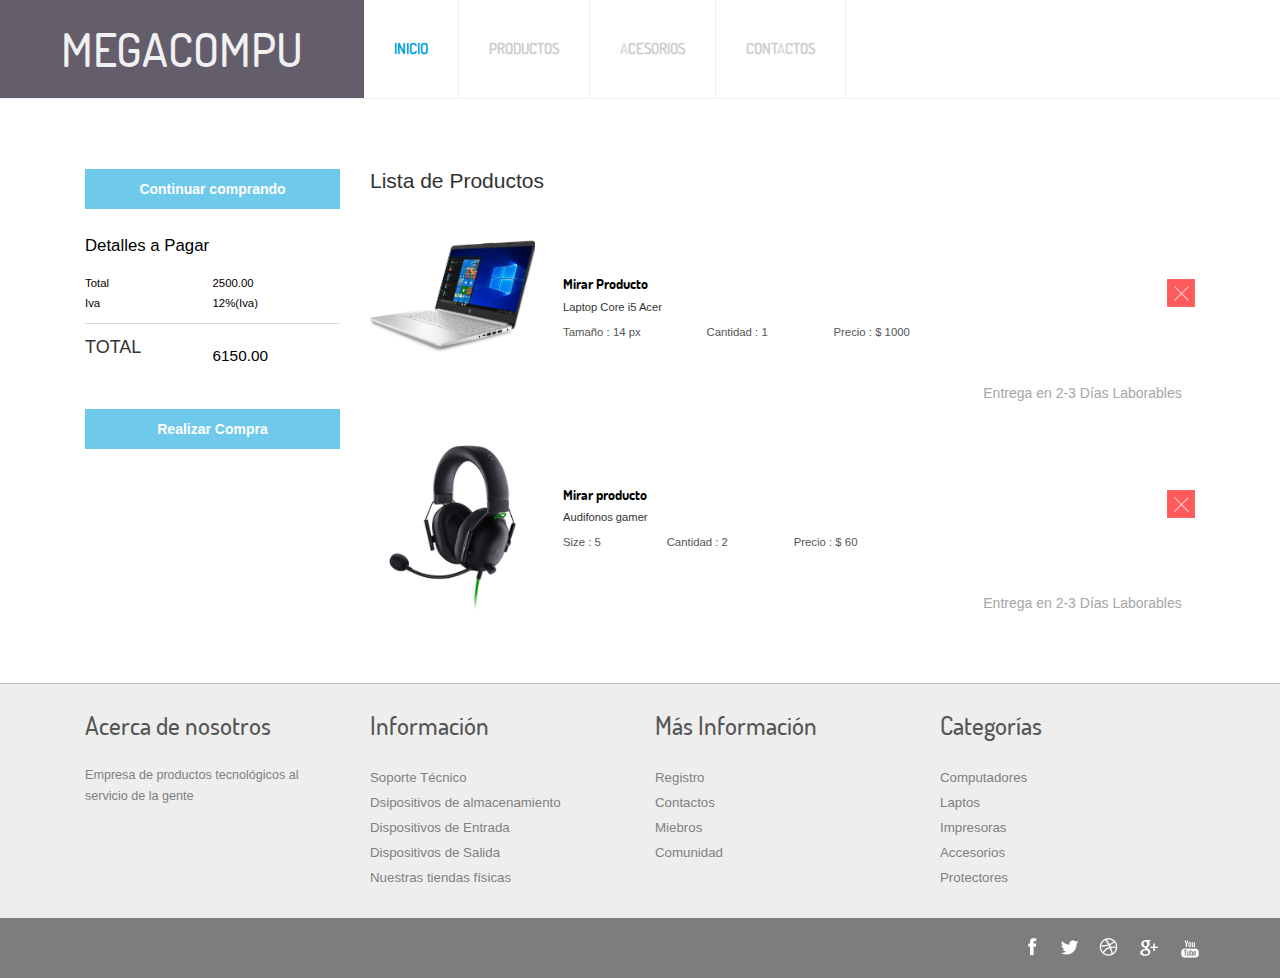
==== compras.html @ 59364713 "Trabajo semana 10 Proyecto" ====
<!DOCTYPE html>
<html>

<head>
    <title>Trabajo Final</title>
    <link href="css/bootstrap.css" rel="stylesheet" type="text/css" media="all" />

    <link href="css/style.css" rel="stylesheet" type="text/css" media="all" />
    <script src="js/jquery.min.js"></script>


    <!--//theme-style-->
    <meta name="viewport" content="width=device-width, initial-scale=1">
    <meta http-equiv="Content-Type" content="text/html; charset=utf-8" />
    <script type="application/x-javascript">
        addEventListener("load", function() {
            setTimeout(hideURLbar, 0);
        }, false);

        function hideURLbar() {
            window.scrollTo(0, 1);
        }
    </script>
    <!-- start menu -->
    <script src="js/simpleCart.min.js">
    </script>
    <!-- start menu -->
    <link href="css/memenu.css" rel="stylesheet" type="text/css" media="all" />
    <script type="text/javascript" src="js/memenu.js"></script>
    <script>
        $(document).ready(function() {
            $(".memenu").memenu();
        });
    </script>
    <!-- /start menu -->
</head>

<body>
    <!-- header -->
    <div class="header-top">
        <div class="header-bottom">
            <div class="logo">
                <h1><a href="index.html">MEGACOMPU</a></h1>
            </div>
            <!---->
            <div class="top-nav">
                <ul class="memenu skyblue">
                    <li class="active"><a href="index.html">Inicio</a></li>
                    <li class="grid"><a href="#">Productos</a>
                        <div class="mepanel">

                            <div class="col1 me-one">
                                <h4>Tienda</h4>
                                <ul>
                                    <li><a href="productos.html">Computadores</a></li>
                                    <li><a href="productos.html">Laptos</a></li>
                                    <li><a href="productos.html">Acessorios</a></li>
                                    <li><a href="productos.html">Impresoras</a></li>
                                    <li><a href="productos.html">Protectores</a></li>

                                </ul>



                            </div>
                        </div>
                    </li>
                    <li class="grid"><a href="#">Acesorios</a>
                        <div class="mepanel">

                            <div class="col1 me-one">
                                <h4>Tienda</h4>
                                <ul>
                                    <li><a href="productos.html">Dispositivos de Almacenamiento</a></li>
                                    <li><a href="productos.html">Audifonos</a></li>
                                    <li><a href="productos.html">Teclados</a></li>
                                    <li><a href="productos.html">Mouse</a></li>
                                </ul>
                            </div>

                        </div>
                    </li>

                    <li class="grid"><a href="contacto.html">Contactos</a></li>
                </ul>
            </div>
            <!---->

            <div class="clearfix"> </div>
            <!---->
        </div>
        <div class="clearfix"> </div>
    </div>
    <!-- check out -->
    <div class="container">
        <div class="check-sec">
            <div class="col-md-3 cart-total">
                <a class="continue" href="productos.html">Continuar comprando</a>
                <div class="price-details">
                    <h3>Detalles a Pagar</h3>
                    <span>Total</span>
                    <span class="total1">2500.00</span>
                    <span>Iva</span>
                    <span class="total1">12%(Iva)</span>

                    <div class="clearfix"></div>
                </div>
                <ul class="total_price">
                    <li class="last_price">
                        <h4>TOTAL</h4>
                    </li>
                    <li class="last_price"><span>6150.00</span></li>
                </ul>
                <div class="clearfix"></div>
                <div class="clearfix"></div>
                <a class="order" href="#">Realizar Compra</a>

            </div>
            <div class="col-md-9 cart-items">
                <h1>Lista de Productos</h1>
                <script>
                    $(document).ready(function(c) {
                        $('.close1').on('click', function(c) {
                            $('.cart-header').fadeOut('slow', function(c) {
                                $('.cart-header').remove();
                            });
                        });
                    });
                </script>
                <div class="cart-header">
                    <div class="close1"> </div>
                    <div class="cart-sec simpleCart_shelfItem">
                        <div class="cart-item cyc">
                            <img src="images/laptop1.png" class="img-responsive" alt="" />
                        </div>
                        <div class="cart-item-info">
                            <h3><a href="#">Mirar Producto</a><span>Laptop Core i5 Acer</span>
                            </h3>
                            <ul class="qty">
                                <li>
                                    <p>Tamaño : 14 px</p>
                                </li>
                                <li>
                                    <p>Cantidad : 1</p>
                                </li>
                                <li>
                                    <p>Precio : $ 1000</p>
                                </li>
                            </ul>
                            <div class="delivery">
                                <span>Entrega en  2-3 Días Laborables<span>
                                <div class="clearfix"></div>
                            </div>
                        </div>
                        <div class="clearfix"></div>

                    </div>
                </div>
                <script>
                    $(document).ready(function(c) {
                        $('.close2').on('click', function(c) {
                            $('.cart-header2').fadeOut('slow', function(c) {
                                $('.cart-header2').remove();
                            });
                        });
                    });
                </script>
                <div class="cart-header2">
                    <div class="close2"> </div>
                    <div class="cart-sec simpleCart_shelfItem">
                        <div class="cart-item cyc">
                            <img src="images/audifonos.jpg" class="img-responsive" alt="" />
                        </div>
                        <div class="cart-item-info">
                            <h3><a href="#">Mirar producto</a><span>Audifonos gamer</span></h3>
                                <ul class="qty">
                                    <li>
                                        <p>Size : 5</p>
                                    </li>
                                    <li>
                                        <p>Cantidad : 2</p>
                                    </li>
                                    <li>
                                        <p>Precio : $ 60</p>
                                    </li>
                                </ul>
                                <div class="delivery">
                                    <span>Entrega en  2-3 Días Laborables<span>
									<div class="clearfix"></div>
								</div>
                            </div>
                            <div class="clearfix"></div>
                        </div>
                    </div>
                </div>
                <div class="clearfix"> </div>
            </div>
        </div>
        <!-- //check out -->
        <!---->

        <div class="footer">
            <div class="container">
                <div class="footer-grids">
                    <div class="col-md-3 about-us">
                        <h3>Acerca de nosotros</h3>
                        <p>Empresa de productos tecnológicos al servicio de la gente</p>
                    </div>
                    <div class="col-md-3 ftr-grid">
                        <h3>Información</h3>
                        <ul class="nav-bottom">
                            <li><a href="#">Soporte Técnico</a></li>
                            <li><a href="#">Dsipositivos de almacenamiento</a></li>
                            <li><a href="#">Dispositivos de Entrada </a></li>
                            <li><a href="#">Dispositivos de Salida</a></li>
                            <li><a href="#">Nuestras tiendas físicas</a></li>
                        </ul>
                    </div>
                    <div class="col-md-3 ftr-grid">
                        <h3>Más Información</h3>
                        <ul class="nav-bottom">
                            <li><a href="#">Registro</a></li>
                            <li><a href="contact.html">Contactos</a></li>
                            <li><a href="#">Miebros</a></li>
                            <li><a href="#">Comunidad</a></li>

                        </ul>
                    </div>
                    <div class="col-md-3 ftr-grid">
                        <h3>Categorías</h3>
                        <ul class="nav-bottom">
                            <li><a href="#">Computadores</a></li>
                            <li><a href="#">Laptos</a></li>
                            <li><a href="#">Impresoras</a></li>
                            <li><a href="#">Accesorios</a></li>
                            <li><a href="#">Protectores</a></li>
                        </ul>
                    </div>
                    <div class="clearfix"></div>
                </div>
            </div>
        </div>
        <div class="copywrite">
            <div class="container">

                <div class="social">
                    <a href="#"><i class="facebook"></i></a>
                    <a href="#"><i class="twitter"></i></a>
                    <a href="#"><i class="dribble"></i></a>
                    <a href="#"><i class="google"></i></a>
                    <a href="#"><i class="youtube"></i></a>
                </div>
                <div class="clearfix"></div>
            </div>
        </div>
        <!---->
</body>

</html>
---- css/style.css ----
w/*--A Design by W3layouts 
Author: W3layout
Author URL: http://w3layouts.com
License: Creative Commons Attribution 3.0 Unported
License URL: http://creativecommons.org/licenses/by/3.0/
--*/
body{
	background:#fff;
	font-family: 'Lato', sans-serif;
}
body a{
	transition: 0.5s all;
	-webkit-transition: 0.5s all;
	-o-transition: 0.5s all;
	-moz-transition: 0.5s all;
	-ms-transition: 0.5s all;
}
.table>tbody>tr>td, .table>tbody>tr>th, .table>tfoot>tr>td, .table>tfoot>tr>th, .table>thead>tr>td, .table>thead>tr>th{
border-top: none;	
}
a:hover, a:focus {
    color:#000;
    text-decoration:none;
}
@font-face {
   font-family: 'Dosis-Regular';
   src: url(../fonts/Dosis-Regular.ttf) format('truetype');
}
@font-face {
   font-family: 'Dosis-Bold';
   src: url(../fonts/Dosis-Bold.ttf) format('truetype');
}
@font-face {
   font-family: 'Dosis-Medium';
   src: url(../fonts/Dosis-Medium.ttf) format('truetype');
}
ul{
	padding: 0;
	margin: 0;
}
h1,h2,h3,h4,h5,h6,label,p{
	margin:0;	
}
h1.b1,h2.b2,h3.b3 {
  margin-bottom:25px;
  display: block;
}
.cart.box_1 a {
    color: #333;
}
/*----*/
.logo img{
	width:100%;
}
.login a{
	font-size:13px;
	font-weight:500;
	border:1px solid #E4E4E4;
	padding:10px 15px;
	text-decoration:none;
}
.login a:hover{
	color:#333;
}
.item_add:hover{
	text-decoration:none;
}
.itemContainer{
	width:100%;
	float:left;
}
.itemContainer div{
	float:left;
	margin: 5px 20px 5px 20px ;
}
.itemContainer a{
	text-decoration:none;
}
.cartHeaders{
	width:100%;
	float:left;
}
.cartHeaders div{
	float:left;
	margin: 5px 20px 5px 20px ;
}	
.grid_1 img{
	margin-bottom:1em;
}
.box_1{
  float: right;
  width: 15%;
  margin-top:2em;
}
.box_1 h3{
  color: rgba(113, 111, 111, 1);
  font-size: 1em;
}
.box_1 h3 img{
	margin-left: 5px;
}
.glyphicon-shopping-cart:before {
  margin-left: 5px;
  font-size:1.2em;
}
.box_1 p a{
	color: rgba(204, 204, 204, 1);
  font-size: 0.8em;
}
.box_1 p a:hover{
	color:#ff5d56;
	text-decoration:underline;
}
.total {
  display: inline-block;
}
.header-bottom {
    border-bottom: 1px solid #eee;
}
.logo h1 a{
	color: #F1F1F1;
    font-family: 'Dosis-Medium';
    font-size: 1.3em;
    font-weight: 100;
    padding: 0.5em 1.3em;
	text-decoration:none;
background:#645d6b;	
display:inline-block;
}
.logo h1 a:hover{
	text-decoration:none;
}
.logo{
	float:left;	
}
 .top-nav {
  width: 42%;
  display: block;
  float: left;
}
.skyblue{
	float:left;
}
/*--- slider-css --*/
.banner1{
	background:url(../images/baner1.jpg) no-repeat 0px 0px;
	background-size:cover;
	min-height:585px;
}
.banner2{
	background:url(../images/baner2.jpg) no-repeat 0px 0px;
	background-size:cover;
	min-height:585px;
}
.banner3{
	background:url(../images/baner3.jpg) no-repeat 0px 0px;
	background-size:cover;
	min-height:585px;
}
.rslides {
  position: relative;
  list-style: none;
  overflow: hidden;
  width: 100%;
  padding: 0;
  margin: 0;
  }
.rslides li {
  -webkit-backface-visibility: hidden;
  position: absolute;
  display: none;
  width: 100%;
  left: 0;
  top: 0;
  }
.rslides li:first-child {
  position: relative;
  display: block;
  float: left;
  }
.rslides img {
  display: block;
  height: auto;
  float: left;
  width: 100%;
  border: 0;
  }
.banner-info {
    width: 59%;
    position: absolute;
    top: 37%;
    left: 20%;
    text-align: center;
    z-index: 1;
}
.banner-info h3{
	color: #FFF;
	font-weight: 700;
	font-size:3em;
	text-transform: uppercase;
	    z-index: 999;
}
.banner-info p{
	color: #FFF;
	line-height: 1.5em;
	font-size: 1.2em;
	width:70%;
	margin:0 auto;
	text-align: center;
	padding:1em 0 1.5em 0;
}
.callbacks_container {
  position: relative;
  width: 100%;
}
.callbacks {
  position: relative;
  list-style: none;
  overflow: hidden;
  width: 100%;
  padding: 0;
  margin: 0;
}
.callbacks li {
  position: absolute;
  left: 0;
  top: 0;
}
.callbacks img {
  position: relative;
  z-index: 1;
  height: auto;
  border: 0;
}
.callbacks .caption {
	display: block;
	position: absolute;
	z-index: 2;
	font-size: 20px;
	text-shadow: none;
	color: #fff;
	left: 0;
	right: 0;
	padding: 10px 20px;
	margin: 0;
	max-width: none;
	top: 10%;
	text-align: center;
}
.callbacks_nav {
	position: absolute;
	-webkit-tap-highlight-color: rgba(0,0,0,0);
	top:40%;
	left: 0;
	opacity: 0.7;
	z-index: 3;
	text-indent: -9999px;
	overflow: hidden;
	text-decoration: none;
	height: 72px;
	width: 38px;
	background: transparent url("../images/sp.png") no-repeat -19px -7px;
}
.callbacks_nav:active {
	opacity: 1.0;
}
.callbacks_nav.next {
	left: auto;
	background: transparent url("../images/sp.png") no-repeat -77px -7px;
	right:0;
}
/*----*/
.items{
	padding:4em 0;
}
.feature-grid img {
    width: 100%;
    padding: 0em 2em 1em 2em;
}
.feature-grid {
    position: relative;
    border-bottom: 3px solid #fff;
    padding: 1em;
}
.feature-grid a {
    text-decoration: none;
}
.arrival-info {
    margin-top: 1em;
}
.arrival-info h4 {
    color: #caccce;
    font-size: 0.95em;
    font-family: 'Dosis-Bold';
    text-transform: uppercase;
}
.arrival-info p {
    color: #000;
    font-size: 1em;
    font-weight: 600;
    margin: 10px 0 5px;
}
span.pric1 {
    color: #ADADAD;
    font-size: 0.95em;
}
span.disc {
    color: rgba(7, 152, 40, 0.69);
    font-size: 0.85em;
}
.feature-grid:hover {
    border-bottom:3px solid #ed645c;
}
.btm-sec{
	margin-top:6em;
}
.glyphicon {
  top: 2px;
  margin-right:5px;
}
.glyphicon-eye-open:before{
  color:rgba(149, 148, 148, 0.81);
}
.viw{
  position: absolute;
  background: #eee;
  padding: 0.5em 2.3em;
  font-size:.9em;
  font-weight: 500;
  top: 35%;
  left:30%;
  display: none;
}
.viw:hover{
	text-decoration:underline;
}
.viw a{
	color:rgba(149, 148, 148, 0.81);
}
.viw a:hover{
	text-decoration:underline;
}
.feature-grid:hover div.viw{
	display:block;
}
/*----*/
.offers{
	padding-bottom:3em;
}
.offers h3{
	text-align:center;
	font-family: 'Dosis-Medium';
	font-size:2.2em;
	position:relative;
}
.offers h3:after{
	content:'';
	display:inline-block;
	background:#eee;
	width:18%;
	height:2px;
	position:absolute;
	right:20%;
	top: 18px;
}
.offers h3:before{
	content:'';
	display:inline-block;
	background:#eee;
	width:18%;
	 height: 2px;
    position: absolute;
    left: 20%;
    top: 18px;
}
.offer-grids{
	margin-top:3em;
}
.offer-grid1,.offer-grid2{
	 padding:1.5em;
	 box-shadow:0px 1px 24px #eee;
	background:#eee;
}
.ofr-pic{
	float:left;
	width:20%;
}
.ofr-pic2{
	float:left;
	width:19.5%;
}
.ofr-pic-info{
	float:left;
	width:60%;
	padding-top: 23px;
	margin-left: 5em;
}
.ofr-pic-info2{
	float:left;
	width:60%;
	padding-top: 23px;
	margin-right: 5em;
}
.ofr-pic-info h4,.ofr-pic-info  span{
	text-align:right;
}
.ofr-pic-info h4{
	color:#333;
	font-size:1.6em;
}
.ofr-pic-info2 h4{
	color:#333;
	font-size:1.6em;
}
.ofr-pic-info  span{
	display:block;
	font-size:2.2em;
	font-family: 'Dosis-Medium';
	color:#ed645c;
	margin-top:0.5em;
}
.ofr-pic-info2  span{
	display:block;
	font-size:1.5em;
	font-family: 'Dosis-Medium';
	color:#ed645c;
	margin-top:0.5em;
}
.ofr-pic-info p,.ofr-pic-info2 p{
	display:inline-block;
	text-decoration:none;
	font-family: 'Dosis-Medium';
	font-size:1.1em;
	background:#000;
	color:#fff;
	padding:0.5em 1.2em;
	margin-top:2em;
	text-transform:uppercase;
	float:right;
	transition: 0.5s all;
	-webkit-transition: 0.5s all;
	-o-transition: 0.5s all;
	-moz-transition: 0.5s all;
	-ms-transition: 0.5s all;
}
.ofr-pic-info p:hover, .ofr-pic-info2 p:hover{
	background:#ed645c;
}
.ofr-pic-info2 h5{
	display:block;
	font-size:2.5em;
	font-family: 'Dosis-Medium';
	color:#333;
}
.ofr-pic-info2 p{
	float:left;
	margin-top:2.2em;
}
/*----subscribe---*/
.subscribe{
	background:#ed645c;
	text-align:center;
	padding:2em 0;
}
.subscribe h3{
	color:#fff;
	padding-bottom:1em;
	margin:0;
	font-family: 'Dosis-Medium';
	font-size: 2.2em;
}
.subscribe form{
	width:50%;
	margin:0 auto;
}
.subscribe form input[type="text"]{
	border:0;
	outline:0;
	width:74%;
	font-size:1em;
	padding:0.6em 1em;
	color:#7D7D7D;
}
.subscribe form input[type="submit"]{
	outline:none;
	border:1px solid #fff;
	width:20%;
	padding:0.55em;
	background:none;
	margin-left:1em;
	color:#fff;
}
.subscribe form input[type="submit"]:hover{
	color:#333;
	border:1px solid #fff;
	background:#fff;
	transition:0.5s all;
		-webkit-transition:0.5s all;
		-moz-transition:0.5s all;
		-o-transition:0.5s all;
		-ms-transition:0.5s all;
}
/*----/subscribe---*/
/*--footer--*/
.footer{
	background:#eee;
	padding:2em 0;
	border-top:1px solid #c0c0c0;
}
.about-us h3{
	 color: #555;
	font-size:1.8em;
	font-family: 'Dosis-Medium';
	margin-bottom:1em;
}
.about-us p{
	line-height:1.7em;
	color:#7F7F7F;
	font-size:0.9em;
}
.ftr-grid h3 {
    font-size: 1.8em;
    color: #555;
    font-family: 'Dosis-Medium';
    margin: 0 0 1em;
}
ul.nav-bottom li {
    list-style: none;
	padding:2px 0;
}
ul.nav-bottom li a {
    text-decoration: none;
    color: #7F7F7F;
    font-size: 0.9em;
    display: inline-block;
}
ul.nav-bottom li a:hover{
    color: #ed645c;
}
ul.nav-bottom li:nth-child(1){
	margin:0;
}
.copywrite{
	padding:1em 0;
	background:#7D7D7D;
}
.copy{
	float:left;
}
.copy p{
	color:#fff;
	font-size:0.95em;
	padding-top:10px;
}
.copy p a{
	color:#fff;
}
.copy p a:hover{
	color:#ed645c;
}
.social {
  margin: 0em 0;
  float: right;
}
.social i {
width: 27px;
height: 27px;
background: url('../images/social.png') no-repeat 0px 0px;
display: inline-block;
margin:0 5px;
}
a i.facebook{
background-position:-3px -2px;
}
a i.twitter{
background-position: -43px -3px;
}
a i.dribble{
background-position: -83px -3px;
}
a i.google{
background-position:-126px -2px
}
a i.youtube{
background-position:-167px -3px;
}
a i.facebook:hover{
background-position:-3px -36px;
}
a i.twitter:hover{
background-position: -43px -36px;
}
a i.dribble:hover{
background-position: -83px -36px;
}
a i.google:hover{
background-position:-126px -36px
}
a i.youtube:hover{
background-position:-167px -36px;
}
/*--product--*/
.product {
    padding:4em 0 3em;
}
.product-model-sec {
    margin: 4em 0 0 0;
    float: right;
}
.rsidebar {
    display: block;
    float: left;
    margin: 4em 2em 0% 0;
    width: 22%;
}
/*-----*/
.b-link-stripe{
	position:relative;
	display:inline-block;
	vertical-align:top;
	font-weight: 300;
	overflow:hidden;
	width: 100%;
}
.b-link-stripe .b-wrapper{
	position:absolute;
	width:100%;
	height:100%;
	top:0;
	left:0;
	text-align:center;
	color:#ffffff;
	overflow:hidden;
}
.b-link-stripe:hover .b-line{
	opacity:1;
}
/*-----------------------------------------------------------------------------------*/
/*	Animation effects
/*-----------------------------------------------------------------------------------*/
.b-animate-go{
	text-decoration:none;
}
.b-animate{
	transition: all 0.5s;
	-moz-transition: all 0.5s;
	-ms-transition: all 0.5s;
	-o-transition: all 0.5s;
	-webkit-transition: all 0.5s;
	visibility: hidden;
	font-size:1.1em;
	font-weight:700;
}
.b-animate button{
	padding:10px;
	color:#fff;
	font-size:0.8em;
	cursor:pointer;
	margin: 32% auto 0 auto;
	display: block;
	border:none;
	width:60%;
	text-decoration:none;
	background:rgba(183, 183, 183, 0.93);
	transition:0.5s all;
	-webkit-transition:0.5s all;
	-moz-transition:0.5s all;
	-o-transition:0.5s all;
	-ms-transition:0.5s all;
	text-transform:uppercase;
}
.glyphicon-zoom-in:before {
  content: "\e015";
  color:#fff;
	font-size:0.9em;
}
.b-animate button:hover{
	background:#989898;
}
/* lt-ie9 */
.b-animate-go:hover .b-animate{
	visibility:visible;
}
.b-from-left{
	position: relative;
	left: -100%;
	background-size: 100% 100%;
	top: 0px;
	margin: 0;
	min-height: 420px;
}
.b-animate-go:hover .b-from-left{
	left:0;
}
.product-grid {
	width: 30%;
	margin: 0 3% 4% 0;
	float: left;	
	position: relative;
	transition: 0.5s all;
	-webkit-transition: 0.5s all;
	-moz-transition: 0.5s all;
	-o-transition: 0.5s all;
	min-height: 200px;
	border-bottom:2px solid #fff;
}
.product-grid:hover {
	z-index: 1;
	border-bottom:2px solid #ed645c;
}
.more-product-info span {
	color:#fff;
	font-size:1em;
	font-weight:500;
	padding:5px 10px;
	display: block;
	background:#fa558f;
	position: absolute;
	top: 0px;
	right: 0;
	cursor: pointer;
	z-index: 999;
}
.products-row a:hover{
	text-decoration:none;
}
.product-img img {
	width: 100%;
	padding:1em 2.5em 0; 
}
.product-info-cust {
	padding: 0.8em 1.2em;
} 
.item_quantity {
  margin: 1em 0;
  font-size: 0.85em;
  padding: 5px 10px;
  display: block;
      width: 51%;
    float: left;
}
.item_add{
	color:#fff;
	text-decoration:none;
	font-weight:600;
	padding:0.5em 2em;	
	display:inline-block;
	border-radius:5px;
	-moz-border-radius: 5px;
-webkit-border-radius: 5px;
-o-border-radius: 5px;
	margin: 1.5em 16px 0px 0px;
	background:#00a0dc;
	border:none;
	outline:none;
}
.prt_name{
	padding: 0.8em 1.2em;
	float:none;
}
.items{
	margin:10px 0 0px 17px;
}
.item_add:hover {
	background:#ed645c;
	color: #fff;
} 
.product-info-price {
	float: right;
	background: #fff;
	width: 27%;
	text-align: center;
	padding: 0.545em;
}
.product-info-cust h4{
	color: #caccce;
    font-size: 0.95em;
    font-family: 'Dosis-Bold';
    text-transform: uppercase;
}
.product-info-cust p{
	 margin:5px 0;
	 letter-spacing:1px;
	 font-size:0.85em;
	 color:#C7C7C7;
}
span.item_price{
	color: #000;
    font-size: 1em;
    font-weight: 600;
    margin: 10px 0 5px;
	display:block;
}
p.pric1 {
    color: #ADADAD;
    font-size: 0.95em;
	display:inline-block;
}
p.disc {
    color: rgba(7, 152, 40, 0.69);
    font-size: 0.85em;
	display:inline-block;
}
.tab-grids {
	margin-top: 2em;
}
/*-- start scrollpane --*/
.jspContainer{
	overflow: hidden;
	position: relative;
}
.jspPane{
	position: absolute;
	outline: none;
	padding:5px 20px 20px 10px !important;
}
.jspVerticalBar{
	position: absolute;
	top: 0;
	right:0px;
	width:5px;
	height: 100%;
}
.jspHorizontalBar{
	position: absolute;
	bottom: 0;
	left: 0;
	width: 100%;
	height: 16px;
	background: red;
}
.jspCap{
	display: none;
}
.jspHorizontalBar .jspCap{
	float: left;
}
.jspTrack{
	background: #f0f0f0;
	position: relative;
}
.jspDrag{
	background: #777777;
	position: relative;
	top: 0;
	left: 0;
	cursor: pointer;
}
.jspHorizontalBar .jspTrack,.jspHorizontalBar .jspDrag{
	float: left;
	height: 100%;
}
.jspArrow{
	background: #50506d;
	text-indent: -20000px;
	display: block;
	cursor: pointer;
	padding: 0;
	margin: 0;
}
.jspArrow.jspDisabled{
	cursor: default;
	background: #80808d;
}
.jspVerticalBar .jspArrow{
	height: 16px;
}
.jspHorizontalBar .jspArrow{
	width: 16px;
	float: left;
	height: 100%;
}
.jspVerticalBar .jspArrow:focus{
	outline: none;
}
.jspCorner{
	background: #eeeef4;
	float: left;
	height: 100%;
}
/*----*/
ul.place{
	margin: 5px 0;
	background: #f9f9f9;
	width: 100%;  
	padding:0px 5px;
	  cursor: pointer;
}
ul.place li{
	display: inline-block;
	padding: 6px;
}
ul.place li {
	color: #8c8c8c;
	text-decoration: none;
	cursor: pointer;
}
ul.place li span{
	color: #f02b63;
}
ul.place li.sort{
	float:left;
}
ul.place li.by{
	float:right;
}
.single-bottom p{
	font-size:0.9em;
	padding:2px 10px;
}
.possible-about p{
	color:#727272;
	font-size:1em;
	line-height:1.5em;
}
.possible-about h4{
	color:#7db122;
	font-size:1.4em;
	
	font-weight:600;
	   padding: 0 0 0.3em;
}
ul.dropdown-menu1 li {
  list-style: none;
}
label.amount {
  color: #7c8389;
  margin-right: 5px;
}
span.amount {
  color: #7c8389;
}
.product-model h2,h2.top,.contact h3{
  font-size: 2.5em;
  font-family: 'Dosis-Bold';
  color: #333;
  text-align:center;
}
ul.dropdown-menu1 li a:hover{
	color:#000!important;	
}
.glyphicon-minus:before {
    content: "\2212";
    color: #fff;
    font-size: 9px;
    background: #00a0dc;
    padding: 1px 6px;
    margin-right: 5px;
}
.glyphicon-minus {
    top: -1px!important;
}
/**/
.sky-form .rating {
	font-size: 15px;
	color: #404040;
}
.sky-form .rating:last-child {
	margin-bottom: 0;
}
.sky-form .rating input {
	position: absolute;
	left: -9999px;
}
.sky-form .rating label {
	display: block;
	float: left;
	height: -4px;
	cursor: pointer;
}
.rating {
	margin: 6px 0 0 0em;
}

.sky-form [class^="icon-"] {
	display: block;
    width: 18px;
    height: 18px;
    background: url(../images/star.png) 0 -3px;
    float:left;
    font-family: FontAwesome;
    font-style: normal;
    font-weight: normal;
  -webkit-font-smoothing: antialiased;
}
/* checked state */
/**/
.sky-form .radio input + i:after {
	background-color: #2da5da;	
}
.sky-form .checkbox input + i:after {
	color: #2da5da;
}
.sky-form .rating input:checked ~ label {
	color: #2da5da;	
	 background: url(../images/star.png) 0 -20px;
	display: -webkit-box;
}
.id h4{
	color: #777;
  font-size: 0.85em;
}
.item-list ul{
	padding-left:15px;
}
.item-list ul li {
	padding:2px 0;
	color:#999;
	font-size:0.9em;
}
.item-list ul li a{
	text-decoration:underline;
	color:#999;
	font-size:0.95em;
}
.cost{
	margin:0.3em 0 1em 0;
}
.prdt-cost{
	float:left;
	  margin-right: 13%
}
.prdt-cost ul li{
	display:block;
	font-family: 'Arimo', sans-serif;
	font-size:0.8em;
	padding:2px;
	color:#999;
}
.prdt-cost ul li.active{
	font-size:1.3em;
	color:red;
}
.prdt-cost ul a{
font-size: 0.8em;
  display: inline-block;
  background: #00a0dc;
  padding: 0.6em 2em;
  color: #fff;
  text-decoration: none;
  font-weight: 500;
  margin-top:5px;
}
.prdt-cost ul a:hover{
	background: #333;
}
.glyphicon-map-marker:before {
  content: "\e062";
  color:#999;
  margin-right:8px;
}
.det {
  margin-top:4em;
    padding-right: 3em;
}
.form-control:focus{
	border-color:#ccc!important;
   outline: 0!important;
   webkit-box-shadow:none;
  box-shadow: none;
}
.single-bottom1 h6 {
  background: #F3F3F3;
  padding: 10px;
  color: #333;
  font-size: 1.35em;
  margin-top:2em;
  font-family: 'JosefinSans-Bold';
}
p.prod-desc {
  color: #999;
  padding-top: 5px;
  line-height: 1.8em;
  font-size:1em;
}
.pl-lft {
    float: left;
    width: 45%;
}
.pl-rgt {
    float: right;
    width: 55%;
    padding: 1.6em 0em 1.6em 1em;
}
.pro-tp p a{
    color: #6e7786;
    font-size: 1em;
    margin: 1em 0;
    line-height: 1.8em;
	text-decoration:none;
}
.pro-tp p a:hover{
color:#8ce78a;
}
.pro-tp h6 a{
    color: #000;
    font-size: 1em;
    margin:0;
    font-weight:700;
	text-decoration:none;
}
.pro-tp h6 a:hover{
color:#8ce78a;
}
.pro-tp {
    margin: 0 0 2em;
}
.pr-btm h4 {
    color: #6e7786;
    font-size: 1.4em;
    font-weight: 700;
    margin: 0 0 1em;
}
.pr-btm h6 {
    font-size: 1.2em;
    font-weight: 700;
    margin: 1em 0;
    color: #000;
}
.pr-btm p {
    color: #6e7786;
    font-size: 1em;
    margin: 1em 0;
    line-height: 1.8em;
}
.pr-btm {
    text-align: center;
	margin:6em 0 0;
}
.pr-btm img {
    width: 100px;
    height: 100px;
    border-radius: 50%;
    margin: 0 auto;
}
.bottom-cd.simpleCart_shelfItem {
    padding-right: 5em;
}
.grow {
    background-color: #8ce78a;
    padding: 1.3em 0;
}
.grow h2 {
    color: #fff;
    font-size: 2em;
    margin: 0;
    font-weight: 700;
}
.pro-du {
    padding: 4em 0;
}
.ca-rt {
    float: right;
    width: 42%;
    padding: 2em 0 0;
}
.top-sing {
    margin-bottom: 7em;
}
/*--single--*/
.single-top {
    width: 32%;
	    margin-right: 5em;
}
.thumb-image { width: 323px;
	padding:1em;
 }

.thumb-image > img { width: 100%; }
.single-top-in {
    width: 61%;
}
.imagezoom-view{
position: absolute;
    left: 650.5px!important;
    top: 150px!important;
    width: 495px;
    height: 390px!important;
    z-index: 2147483647;
    overflow: hidden;
    border: none;
    background: rgb(0, 0, 0);
}
 ul.star-footer li{
	display:inline-block;
	
}
 ul.star-footer li i{
	height: 16px;
	width: 16px;
	background: url("../images/img-sprite.png") no-repeat -261px -106px  ;
	display: inline-block;
}
.single-para h4 {
    color: #000;
  font-size: 2em;
   font-family: 'Dosis-Medium';
}
p.para {
  font-size: 1em;
  color:#BDBCBC;
  line-height: 1.8em;
}
.single-para h5 {
  color:#ed645c;
  font-size: 2em;
  border-bottom: 1px solid #C4C3C3;
  padding:1em 0;
  margin:1em 0 0.5em;
}
.prdt-info-grid{
	margin:1.5em 0;
}
.prdt-info-grid ul li{
	display:block;
	color:#BDBCBC;
	font-size:0.9em;
	padding:2px 0;
}
.check p {
    font-size: 0.85em;
    display: inline-block;
    color: #999;
}
.navbar-form {
    padding: 0!important;
}
.btn-default {
    color: #333;
    background-color: #fff;
    border-color: #ccc;
}
.btm-grid{
	border:1px solid #fff;
	padding:1em;
	width: 20%;
	float:left;
}
.btm-grid:hover{
	border:1px solid #eee;
}
.btm-grid a{
		text-decoration:none;
}
.btm-grid h4{
	color:#BDBCBC;
	font-size:1.3em;
	display:block;
font-family: 'Dosis-Medium';	
}
.btm-grid span{
	color:#333;
	font-size:1.3em;
	padding:4px 0;
	font-weight:500;
	display:inline-block;
}
/*--//single--*/
.bottom-prdt{
	margin-top:2em;
	padding-top:2em;
	border-top:1px solid #eee;
}
/*----*/
.pages {
	padding: 0em 0px 3em;
}
h3.ghj {
	color: #000;
	font-size: 2em !important;
	margin: 0 0 1em;
}
.headdings, .Buttons, .progress-bars, .alerts, .bread-crumbs, .pagenatin, .appearance, .distracted {
	padding: 2em 0;
}
.breadcrumb {
	margin:3em 0 2em!important;
}
.table {
	margin-bottom: 0;
}
.b4,.b5,.b6 {
  margin-top: 15px !important;
  margin-bottom: 15px !important;
}
.bs-example h1, .bs-example hh2, .bs-example h3, .bs-example h4, .bs-example h5, .bs-example h6 {
  margin: 0 0 10px;
}
/*-- --*/
/*---start-contact----*/
.contact {
  padding-bottom: 3em;
}
.section {
	clear: both;
	padding: 0px;
	margin: 0px;
}
.group:before,
.group:after {
    content:"";
    display:table;
}
.group:after {
    clear:both;
}
.group {
    zoom:1;
}	
.span_2_of_3 {
	width: 70%;
	padding:1.5%; 
}
.span_1_of_3 {
	width: 30%;
	padding:1.5%; 
}
.span_2_of_3  h4,
.span_1_of_3  h4 {
	font-size: 1.3em;
	padding: 0.5em 0;
	color: #00a0dc;
}
.contact-form{
	position:relative;
	padding-bottom:30px;
}
.contact-form div{
	padding:5px 0;
}
.contact-form span{
	display:block;
	font-size: 0.9em;
	padding-bottom:5px;
	color: #012231;
	text-transform: uppercase;
}
.contact-form input[type="text"],.contact-form textarea{
		   padding: 10px;
			display: block;
			width: 98%;
			border: none;
			outline: none;
			color: #464646;
			font-size: 1.1em;
			border: 1px solid rgba(85, 85, 85, 0.19);
			-webkit-appearance:none;
}
.contact-form textarea{
		resize:none;
		height:120px;		
}
.contact-form input[type="submit"]{
	background:#00a0dc;
	color: #fff;
	padding: 12px 30px;
	font-size: 1.1em;
	text-transform: uppercase;
	display: block;
	transition: 0.5s ease;
	-o-transition: 0.5s ease;
	-webkit-transition: 0.5s ease;
	cursor:pointer;
	border:2px solid #00a0dc;
}
.contact-form input[type="submit"]:hover{
	background: transparent;
	color: #00a0dc;
	border:2px solid #00a0dc;
}
.company_address{
	padding-top:26px;
}
.company_address p{
	font-size: 1em;
	color: rgba(85, 81, 81, 0.84);
	line-height: 1.8em;
}
.company_address p span{
	text-decoration:underline;
	color:#012231;
	cursor:pointer;
	transition: 0.5s ease;
	-o-transition: 0.5s ease;
	-webkit-transition: 0.5s ease;
}
.company_address p span:hover{
	color:#00B895;
}
.map iframe{
	width:100%;
	border:none;
}
/*--checkout--*/
.cart h2{
	font-size:1.5em;
	margin-bottom:1em;
}
.cart-sec{
	margin-bottom:3em;
}
.cart-item{
	width:20%;
	float:left;
	margin-right:2em;
}
.cart-item img{
	width:100%;
}
.cart-item-info{
	width:75%;
	float:left;
	margin-top: 3em;
}
.check-sec{
	padding:5em 0 0;
}
.cart-item-info h3{
	font-size:1em;	
}
.cart-item-info h3 a{
	color:#000;
	font-family: 'Dosis-Bold';
}
.cart-item-info h3 span{
	display:block;
	font-weight:400;
	font-size: 0.8em;
  margin: 0.7em 0;
}
.size_3 {
  width:100%;
}
.delivery {
  margin: 3em 0;
}
.delivery p {
  color: #A6A6A6;
  font-size: 1em;
  font-weight: 400;
  float: left;
}
.delivery span {
  color: #A6A6A6;
  font-size: 1em;
  font-weight: 400;
  float: right;
}
.cart-item-info h4 span{
	font-size:0.65em;
	font-weight:400;
} 
.close1,.close2{
  background: url('../images/close_1.png') no-repeat 0px 0px;
  cursor: pointer;
  width: 28px;
  height: 28px;
  position: absolute;
  right: 0px;
  top:45px;
  -webkit-transition: color 0.2s ease-in-out;
  -moz-transition: color 0.2s ease-in-out;
  -o-transition: color 0.2s ease-in-out;
  transition: color 0.2s ease-in-out;
}
.cart-header {  
  position: relative;  
}
.cart-header2 {  
  position: relative;  
}
a.order {
  background:#6FC9EB;
  padding: 10px 20px;
  font-size: 1em;
  color: #fff;
  text-decoration: none;
  display: block;
  font-weight: 600;
  text-align: center;
  margin:3em 0;
}
a.order:hover{
	background:#ed645c;
}
.total-item,.cart-items{
	margin-top:0em;
	padding-bottom:2em;
}

.total-item h3 {
  color: #333;
  font-size: 1.1em;
  margin-bottom: 1em;
}
.total-item h4{
	font-size:0.8em;
	font-weight:600;
	color:#9C9C9C;
	display:inline-block;
	margin-right:4em;
}
a.cpns{
	background:#ed645c;
	color:#fff;
	padding: 10px;
	font-size: 0.8em;
	font-weight:600;
}
a.cpns:hover{
	background:#204056;
}
.total-item p{
	font-size:0.9em;
	font-weight:400;
	margin-top:1em;
	color:#727272;	
}
.total-item p a:hover{
	color:#333;
	text-decoration:underline;
}
a.continue{
	background:#6FC9EB;
	padding:10px 20px;
	font-size:1em;
	color:#fff;
	text-decoration:none;
	display: block;
   font-weight: 600;  
   text-align: center;
   margin-bottom:2em;
}
a.continue:hover{
	background:#ed645c;
}
ul.total_price{
	padding: 0;
  margin: 1em 0 0 0;
  list-style: none;
}
ul.total_price li.last_price{
	width: 50%;
  float: left;
  
}
ul.total_price li.last_price span{
	font-size: 1.1em;
  color: #000;
}
.price-details{
	border-bottom: 1px solid #DDD9D9;
  padding-bottom: 10px;
}
.price-details h3{
	color:#000;
	font-size:1.2em;
	margin-bottom:1em;
}
.price-details span{
	width: 50%;
  float: left;
 
  font-size: 0.8125em;
  color: #000;
  line-height: 1.8em;
}


.cart-items h1 {
  font-size: 1.5em;
  margin-bottom:2em;
}
a.item_add1 {
  border-top-left-radius: 0;
  border-top-right-radius: 0;
  border-top-right-radius: 0;
  /* border-bottom-right-radius: 50%; */
  border-bottom-left-radius: 0;
  border-bottom-right-radius: 0;
  border-top-left-radius: 0;
  border-bottom-left-radius: 0;
  padding: 10px 15px;
  background: url(0) #f54d56;
}
a.item_add1:hover{
	background:rgb(3, 193, 167);
	text-decoration:none;
	color:#fff;
}
.btn_5{
	padding:25px 40px;
	font-size:1.1em;
}
ul.qty{
	padding:0;
	margin:0;
	list-style:none;
}
ul.qty li{
   display: inline-block;
   margin-right: 10%;
}
ul.qty li p{
	font-size:0.8125em;
	color:#555;
}
li.last_price span {
  margin-top: 0.4em;
  display: inherit;
}
/*--login--*/
.login_sec{
padding: 0em 0 3em 0;
}
.log{
margin:1em 0 0em 0;
padding:0;
}
.login_sec h2{
  font-size: 2.3em;
  font-family: 'Dosis-Bold';
  color: #333;
}
.login-right h3{
	text-transform: uppercase;
  font-size: 1.4em;
  font-family: 'Aladin', cursive;
  letter-spacing: 2px;
  color: #333;
  margin-bottom:0.5em;
}
.log p{
color: #A7A7A7;
line-height:1.8em;
font-size:1em;
}
.reg-right{
padding:2em 0 0 3em;
}
.login-right input[type="text"] {
border: 1px solid #EEE;
outline-color: #3498db;
width: 96%;
font-size: 0.8125em;
padding: 0.5em;
}
.log p span{
display:inline-block;
cursor:pointer;
color:#1a1818;
text-decoration:underline;
}
.log h5{
color: #5d5959;
font-size:1.3em;
padding-bottom:10px; 
}
.log form {
margin-top:2em;
}
.log form input[type="text"],.log form input[type="password"] {
width: 90%;
padding: 8px;
font-size: 1em;
font-weight: 400;
border: 1px solid #D6D6D6;
outline: none;
color: #5d5959;
margin-bottom:2em;
}
.log form input[type="submit"]{
display:inline-block;
  background: #00a0dc;
  padding: 0.6em 2em;
  font-size:1em;
  color: #fff;
  text-decoration: none;
  font-weight: 500;
  border:none;
  outline:none;
  margin-right:2em;
  margin-bottom:1em;
  transition: 0.5s all;
-webkit-transition: 0.5s all;
-moz-transition: 0.5s all;
-o-transition: 0.5s all;
}
.log form input[type="submit"]:hover,a.acount-btn:hover{
	background:#ed645c;
	color:#fff;
	text-decoration:none;
}
.log a{
text-decoration:underline;
font-size:0.85em;
font-weight:400;
color:#7b7a7a;
}
a.acount-btn {
  display:inline-block;
  background: #00a0dc;
  padding: 0.6em 2em;
  font-size:1em;
  color: #fff;
  text-decoration: none;
  font-weight: 500;
  border:none;
  outline:none;
  margin-bottom:1em;
  transition: 0.5s all;
-webkit-transition: 0.5s all;
-moz-transition: 0.5s all;
-o-transition: 0.5s all;
}
.login-right p {
color: #999;
display: block;
font-size: 0.9em;
margin: 0 0 2em 0;
line-height: 1.7em;
}
.registration{
	padding: 0em 0% 3em 0;
}
.registration h2{
	font-size:1.8em;
	color: #333;
	text-transform:capitalize;
	margin-bottom: 4%;
	font-family: 'Dosis-Bold';
	font-weight:300;
}
.reg_fb {
	margin:3% 0;
	display: block;
	background: #3B5998;
	transition: all 0.5s ease-out;
	-webkit-transition: all 0.3s ease-in-out;
	-moz-transition: all 0.3s ease-in-out;
	-o-transition: all 0.3s ease-in-out;
	transition: all 0.3s ease-in-out;
}
.reg_fb img {
	background:#354F88;
	padding: 10px;
	float: left;
}
.reg_fb i {
	color: #ffffff;
	padding: 12px 16px;
	display: inline-block;
	font-size: 1.3em;
	text-transform: capitalize;
	font-style: normal;
}
.reg_fb:hover {
	background:#354F88;
}
.registration_left{
	float: left;
	width: 45.33333%;
	margin-left: 9.333%;
}
.registration_left:first-child{
	margin-left: 0;
}
.registration span{
	color: #777777;
}
.registration_form{
	display: block;
}
.registration_form div{
	padding:10px 0;
}
.sky_form1{
	margin-bottom: -30px;
}
.sky_form1 ul{
	padding:0;
	list-style:none;
}
.sky_form1 ul li{
	float:left;
	margin-left:20px;
}
.sky_form1 ul li:first-child{
	margin-left: 0;
}
.radio{
	margin-top:0;
}
.radio, .checkbox {
    display: block;
    min-height: 20px;
    padding-left: 20px;
    margin-bottom: 10px;
}
.checkbox{
	font-size:0.9em;
	color:#999;
	margin:0;
}
label {
	display: block;
	margin-bottom: 0;
	font-weight: normal;
}
.registration_form input[type="text"],.registration_form input[type="email"],.registration_form input[type="tel"],.registration_form input[type="password"]{
	padding: 8px;
	display: block;
	width:100%;
	outline: none;
	color: #333333;
	-webkit-appearance: none;
	text-transform: capitalize;
	background: #FFFFFF;
	border: 1px solid rgb(231, 231, 231);
	font-weight: normal;
}
.registration_form input[type="submit"]{
	font-size: 0.75em;
  display: inline-block;
  background: #00a0dc;
  padding: 0.8em 2em;
  color: #fff;
  text-decoration: none;
  border:none;
  text-transform:uppercase;
  font-weight: 500;
	transition: 0.5s ease;
	-moz-transition: 0.5s ease;
	-o-transition: 0.5s ease;
	-webkit-transition: 0.5s ease;	
}
.registration_form input[type="submit"]:hover{
	background:#ed645c;
}
.terms{
	text-decoration:underline;
	text-transform:capitalize;
	color: #999;
}
.terms:hover{
	text-decoration:none;
	color:#333;
}
.forget a{
	text-transform: capitalize;
	color: #999999;
	text-decoration: underline;
	font-size: 0.8925em;
}
.forget a:hover{
	text-decoration: none;
}
/*--//login--*/
/*--responsive--*/
@media (max-width: 1440px){
}
@media (max-width: 1366px){
.top-nav {
    width: 44%;
}
}
@media (max-width: 1280px){
.top-nav {
    width: 46%;
}
.banner-info {
    width: 60%;
	    top: 43%;
}
.banner-info h3 {
    font-size: 2.7em;
}
.banner-info p {
    font-size: 1em;
    width: 80%;
}
.ofr-pic-info h4 {
    font-size: 1.4em;
}
.ofr-pic-info span {
    font-size: 2em;
}
.ofr-pic-info2 h5 {
    font-size: 2em;
}
.about-us p {
    font-size: 0.9em;
}
ul.nav-bottom li a {
    font-size: 0.95em;
}
.single-top-in{
	width:44%;
}
}
@media (max-width: 1080px){
.top-nav {
    width: 59%;
}
.banner1,.banner2,.banner3 {
    min-height: 420px;
}
.banner-info h3 {
    font-size: 2.2em;
}
.single-para h4 {
    font-size: 1.6em;
}
.single-top-in {
    width: 53%;
}
.single-para h5 {
    padding: 1em 0;
    margin: 0em 0 0.5em;
}
p.para {
    font-size: 0.95em;
}
.prdt-info-grid ul li {
    font-size: 0.83em;
}
}
@media (max-width: 1024px){
.top-nav {
    width: 58%;
}
.banner1, .banner2, .banner3 {
    min-height: 385px;
}
.banner-info {
    width: 61%;
}
.thumb-image {
    width: 290px;
    padding: 1em;
}
.single-top {
    width: 34%;
    margin-right: 5em;
}
.imagezoom-view{
position: absolute;
    left: 340.5px!important;
    top: 150px!important;
    width: 495px;
    height: 390px!important;
    z-index: 2147483647;
    overflow: hidden;
    border: none;
    background: rgb(0, 0, 0);
}
.item_add {
    padding: 0.5em 1em;
}
}
@media (max-width: 991px){
.top-nav {
    width: 56%;
}
.banner-info h3 {
    font-size: 2em;
}
.feature-grid {
    width: 22%;
    float: left;
    padding: 0 0px;
    margin: 0 10px;
}
.viw {
    top: 30%;
    left: 18%;
}
.offers h3 {
    font-size: 2em;
}
.offers h3:before {
    left: 13%;
}
.offers h3:after {
    right: 13%;
}
.offer-grid1 {
    margin-bottom: 2em;
}
.ofr-pic{
    float: left;
    width: 15%;
}
.ofr-pic2 {
    float: left;
    width: 15%;
}
.about-us {
    width: 25%;
    float: left;
	padding-left:0;
}
.ftr-grid {
    width: 25%;
    float: left;
}
.product-info-cust p {
    letter-spacing: 0px;
    font-size: 0.7em;
}
.rsidebar {
    margin: 2em 0em 0% 0;
    width: 100%;
}
.span_1_of_3 {
    width: 100%;
    padding: 1.5% 0;
}
.span_2_of_3 {
    width: 100%;
    padding: 1.5% 0;
}
.product-model h2, h2.top, .contact h3 {
    font-size: 2em;
}
.single-top-in {
    width: 53%;
    float: left;
}
.single-top {
    width: 47%;
    float: left;
    margin-right: 0em;
}
.btm-grid {
    width: 33%;
    float: left;
}
}
@media (max-width: 800px){
.top-nav {
    width: 49%;
}
.banner-info {
    width: 75%;
    left: 13%;
}
.single-top {
    margin-right: 0em;
}
}
@media (max-width: 768px){
.feature-grid {
    width: 45%;
    margin: 1em 1em;
}
.viw {
    top: 40%;
    left: 36%;
}
.single-para h4 {
    font-size: 1.27em;
}
p.para {
    font-size: 0.9em;
}
.btm-grid h4 {
    font-size: 1.1em;
}
.contact {
    padding-bottom: 0em;
}
.subscribe form {
    width: 80%;
}
.subscribe form input[type="text"] {
    width: 70%;
}
.single-top {
    margin-right: 0em;
}
.imagezoom-view{
position: absolute;
    left: 340.5px!important;
    top: 150px!important;
    width: 200px!important;
    height: 390px!important;
}
.items {
    margin: 10px 0 0px 0px;
}
}
@media (max-width:736px){
.top-nav {
    width: 46%;
}
}
@media (max-width: 667px){
.top-nav {
    width: 43%;
}
.b-animate button {
    width: 66%;
}
}
@media (max-width: 640px){
.top-nav {
    width: 42%;
}
.about-us {
    width: 50%;
}
.footer {
    padding: 2em 0 0;
}
.ftr-grid {
    width: 50%;
	margin-bottom:2em;
}
.banner1, .banner2, .banner3 {
    min-height: 285px;
}
.b-animate button {
    font-size: 0.7em;
}
.item_quantity {
    width:44%;
}
ul.place li.sort {
    font-size: 0.85em;
}
.single-top {
    width: 50%;
    margin: 0 auto;
	float:none;
}
.thumb-image {
    width: 262px;
    padding: 1em;
}
.single-top-in {
    width: 100%;
    float: none;
	margin-top: 2em;
}
.form-control {
    width: 84%;
    margin-right:5%;
    float: left;
}
.navbar-form .form-group {
    margin-bottom: 0px;
}
.login_sec h2 {
    font-size: 2em;
}
.registration h2 {
    font-size: 1.6em;
}
span.item_price {    
    margin: 6px 0 0px;
}
}
@media (max-width: 600px){
.top-nav {
    width: 35%;
}
.box_1 {
    width: 19%;
}
.form-control {
    width: 78%;
}
}
@media (max-width: 568px){
.top-nav {
    width: 29%;
}
}
@media (max-width: 480px){
.logo h1 a {
    font-size: 1em;
    padding: 0.3em 4.85em;
}
.top-nav {
    width: 36%;
}
.box_1 {
    width: 26%;
    margin-top: 1em;
}
.banner-info h3 {
    font-size: 1.3em;
}
.banner-info p {
    font-size: 0.85em;
    width: 94%;
}
.feature-grid {
    width: 46%;
    margin:1em 0.5em;
}
.offers h3 {
    font-size: 1.3em;
}
.offers h3:before,.offers h3:after {
    top: 10px;
}
.ofr-pic {
    width: 23%;
}
.ofr-pic-info {
    width: 56%;
}
.ofr-pic-info span {
    font-size: 1.6em;
}
.ofr-pic-info h4 {
    font-size: 1.1em;
}
.ofr-pic-info p, .ofr-pic-info2 p {
    font-size: 0.85em;
}
.ofr-pic-info2 h4 {
    color: #333;
    font-size: 1.2em;
}
.ofr-pic-info2 span {
    font-size: 1.3em;
}
.ofr-pic-info2 h5 {
    font-size: 1.6em;
}
.ofr-pic2 {
    width: 20%;
}
.about-us {
    width: 100%;
    margin-bottom: 1em;
}
.ftr-grid {
    width: 100%;
    margin-bottom: 1em;
    padding: 0;
}
.ftr-grid h3 {
    font-size: 1.4em;
    margin: 0px 0 0.5em;
}
.product-model-sec {
    margin: 2em 0 0 0;
    padding: 0;
}
.product-grid {
    width: 46%;
}
.form-control {
    width: 79%;
}
.single-para h5 {
    font-size: 1.5em;
}
.btm-grid {
    width: 50%;
}
.span_2_of_3 h4, .span_1_of_3 h4 {
    font-size: 1.1em;
}
.company_address p {
    font-size: 0.85em;
}
.contact-form input[type="submit"] {
    padding: 7px 26px;
    font-size: 1em;
}
.cart-item-info {
    width: 100%;
}
.delivery p {
    font-size: 0.8em;
}
.delivery span{
	font-size: 0.8em;
}
.single-top {
    width: 70%;
    margin: 0 auto;
    float: none;
}
.banner1, .banner2, .banner3 {
    min-height: 240px;
}
.viw {
    top: 35%;
    left: 25%;
	 font-size: 1em;
} 
.subscribe form input[type="submit"] {
    width: 24%;
}
.subscribe h3 {
    padding-bottom: 0.5em;
    font-size: 2em;
}
.registration_left {
    width: 100%;
}
.registration_left {
    width: 100%;
    margin-left: 0%;
	margin-top:2em;
}
.copywrite{
	text-align:center;
}
.copy {
	float:none;
}
.copy p {
    font-size: 0.9em;
}
.social{
	float:none;
	margin-top:1em;
}
.item_quantity {
    padding: 6px 10px;
}
.items {
    margin: 0;
	    padding: 0em 0 3em;
}
.btm-sec {
    margin-top: 1em;
}
input.item_add.items {
    padding: 0.7em 2em;
    font-size: 0.85em;
    margin: 12px 0 0 17px;
}
}
@media (max-width: 414px){
.logo h1 a {
    font-size: 1em;
    padding: 0.3em 3.9em;
}
.item_quantity {
    padding: 6px 6px !important; 
}
input.item_add.items {
    padding: 0.7em 1.5em !important;
    font-size: 0.85em !important;
    margin: 8px 0 0 9px !important;
}
.item_quantity {
    margin: 0.8em 0 !important;
}
.item_quantity {
    width: 32% !important;
}
.form-control {
    width: 73%;
}
.subscribe form input[type="text"] {
    width: 61%;
}
.subscribe form input[type="submit"] {
    width: 28%;
}
}
@media (max-width: 384px){
.logo h1 a {
    font-size: 1em;
    padding: 0.3em 3.4em;
}
.top-nav {
    width: 42%;
}
.box_1 {
    width: 27%;
}
.subscribe form input[type="submit"] {
    width: 30%;
}
}
@media (max-width: 320px){
.logo h1 a {
    font-size: 1em;
    padding: 0.3em 2.66em;
}
.box_1 {
  width: 33%;
  margin: 1em;
}
.feature-grid {
    width: 100%;
    margin: 1em 0em 1.5em;
}
.viw {
    font-size: 1.1em;
}
.ofr-pic {
    width: 35%;
    float: none;
    margin: 0 auto;
}
.ofr-pic-info {
    width: 100%;
    margin-left: 0em;
}
.ofr-pic-info span {
    font-size: 1.4em;
}
.ofr-pic-info2 h4 {
    font-size: 1.1em;
}
.ofr-pic-info2 {
    float: left;
    width: 100%;
    padding-top:10px;
    margin-right: 0;
}
.form-control {
    width: 69%;
    margin-left: 0.5em;
}
.top-sing {
    margin-bottom: 2em;
}
.ofr-pic2 {
    width: 35%;
    float: none;
    margin: 0 auto;
}
.product-grid {
    width: 100%;
	margin: 0 0% 4% 0;
}
.btm-grid {
    width: 100%;
}
.single-top {
    width: 100%;
}
.thumb-image {
    width: 222px;
    padding: 1em;
}
.cart-item {
    width: 50%;
    margin-right: 0em;
}
.check-sec {
    padding: 2em 0 0;
}
.banner-info h3 {
    font-size: 1em;
}
.banner-info {
    width: 90%;
    left: 6%;
	top: 31%;
}
.banner1, .banner2, .banner3 {
    min-height: 195px;
}
.callbacks_nav {
    top: 40%;
    left: 0px;
    height: 72px;
    width: 22px;
    background: transparent url("../images/sp.png") no-repeat -13px -6px;
    background-size: 84px;
}
.callbacks_nav.next {
    background: transparent url("../images/sp.png") no-repeat -44px -4px;
    background-size: 88px;
}
.subscribe form {
    width: 100%;
}
.subscribe form input[type="text"] {
    width: 100%;
	margin-bottom:1em;
}
.subscribe form input[type="submit"] {
    width: 39%;
}
.item_quantity {
    width: 61%;
}
}
---- css/memenu.css ----
.memenu {
    margin: 0;
    padding: 0;
    width: 100%;
    list-style: none;
    display: inline-block;
    position: relative;
    font-family: Calibri, Arial;
    font-size: 15px
}

.memenu li {
    text-align: left;
}

ul.memenu.skyblue {
    text-align: center;
}

.memenu>li>a {
    font-family: 'Dosis-Regular';
    float: left;
    padding: 38px 30px;
    color: #caccce;
    font-weight: 600;
    text-decoration: none;
    text-transform: uppercase;
    border-right: 1px solid #eee;
    transition: color .4s ease-in-out;
    -moz-transition: color .4s ease-in-out;
    -webkit-transition: color .4s ease-in-out;
    -o-transition: color .4s ease-in-out
}

.memenu>li>.mepanel {
    position: absolute;
    display: none;
    background: #fff;
    width: 50%;
    top: 97px;
    left: 5.7%;
    z-index: 99;
    padding: 20px 30px 20px;
    border: solid 1px #ccc;
    -webkit-box-sizing: border-box;
    -moz-box-sizing: border-box;
    box-sizing: border-box;
}

.me-one ul {
    padding: 0;
}

.me-one ul li {
    list-style: none;
    text-align: left !important;
    display: block;
}

.me-one ul li a {
    color: #B6B6B6;
}

.me-one ul li a:hover {
    text-decoration: none;
    color: #ff5d56;
}

.me-one h4 {
    color: #00a0dc;
    font-size: 1.3em;
    text-align: left;
}

.memenu .mepanel ul {
    margin: 0;
    padding: 0;
    margin-top: 15px;
}

.memenu .mepanel img {
    width: 100%;
    border: solid 1px #dedede;
    cursor: pointer;
    -webkit-transition: border .3s linear;
    -moz-transition: border .3s linear;
    -o-transition: border .3s linear;
    transition: border .3s linear
}

.memenu .mepanel img:hover {
    border: solid 1px #777
}

.memenu form.contact input,
.memenu form.contact textarea {
    font-family: Calibri, Arial;
    font-size: 16px;
    color: #444;
    outline: 0
}

.mepanel .row {
    width: 100%;
    margin-top: 15px
}

.mepanel .row:first-child {
    margin-top: 0
}

.mepanel .row:before,
.mepanel .row:after {
    display: table;
    content: "";
    line-height: 0
}

.mepanel .row:after {
    clear: both
}

.mepanel .row .col1,
.mepanel .row .col2,
.mepanel .row .col3,
.mepanel .row .col4,
.mepanel .row .col5,
.mepanel .row .col6 {
    display: block;
    width: 100%;
    min-height: 20px;
    float: left;
    margin-left: 2.127659574468085%;
    -webkit-box-sizing: border-box;
    -moz-box-sizing: border-box;
    box-sizing: border-box
}

.mepanel .row [class*="col"]:first-child {
    margin-left: 0
}

.mepanel .row .col1 {
    width: 31.91%;
}

.mepanel .row .col2 {
    width: 31.914893617021278%
}

.mepanel .row .col3 {
    width: 48.93617021276595%
}

.mepanel .row .col4 {
    width: 65.95744680851064%
}

.mepanel .row .col5 {
    width: 82.97872340425532%
}

.mepanel .row .col6 {
    width: 100%
}

.memenu>li.showhide {
    display: none;
    width: 100%;
    height: 50px;
    cursor: pointer;
    color: #555;
    border-bottom: solid 1px rgba(0, 0, 0, 0.1);
    background: #00a0dc;
}

.memenu>li.showhide span.title {
    margin: 15px 0 0 25px;
    float: left
}

.memenu>li.showhide span.icon1:after {
    position: absolute;
    content: "";
    right: 25px;
    top: 15px;
    height: 3px;
    width: 25px;
    font-size: 50px;
    border-top: 3px solid #fff;
    border-bottom: 3px solid #fff;
    z-index: 1
}

.memenu>li.showhide span.icon2:after {
    position: absolute;
    content: "";
    right: 25px;
    top: 27px;
    height: 3px;
    width: 25px;
    font-size: 50px;
    border-top: 3px solid #fff;
    border-bottom: 3px solid #fff;
    z-index: 1
}

.skyblue li>a,
.skyblue>li.showhide span {
    color: #caccce
}

.skyblue>li:hover>a,
.skyblue>li.active>a,
.skyblue .dropdown li:hover>a {
    color: #00a0dc
}

. skyblue .mepanel img:hover,
.skyblue form.contact input[type="text"]:focus,
.skyblue form.contact textarea:focus {
    border: solid 1px #0194be
}

.skyblue form.contact input[type="submit"] {
    background: #0194be
}

@media (max-width: 991px) {
    .memenu>li>a {
        padding: 38px 26px;
    }
}

@media (max-width: 800px) {
    .memenu>li>a {
        padding: 38px 10px;
    }
}

@media(max-width:768px) {
    .memenu {
        margin-top: 28px;
    }
    .me-one h4 {
        text-align: left;
    }
    .memenu>li.active {
        text-align: left;
    }
    .memenu>li>a {
        border-right: none;
    }
    .memenu>li {
        display: block;
        width: 100%;
        box-sizing: border-box;
        -moz-box-sizing: border-box;
        -webkit-box-sizing: border-box;
        text-align: left;
    }
    .memenu>li.active {
        border-top: 0;
        text-align: left;
    }
    .memenu>li>a {
        padding: 15px 25px
    }
    .memenu>li.active>a {
        padding: 15px 25px;
        text-align: left;
    }
    .memenu a {
        width: 100%;
        box-sizing: border-box;
        -moz-box-sizing: border-box;
        -webkit-box-sizing: border-box
    }
    .memenu .dropdown,
    .memenu .dropdown li .dropdown {
        width: 100%;
        display: none;
        left: 0;
        border-left: 0;
        position: static;
        border: 0;
        box-sizing: border-box;
        -moz-box-sizing: border-box;
        -webkit-box-sizing: border-box
    }
    .memenu .dropdown li {
        background: #fff!important;
        border: 0
    }
    .memenu .dropdown>li>a {
        padding-left: 40px!important
    }
    .memenu>li>.mepanel {
        position: static;
        margin-top: 50px;
        border: none;
        width: 100%;
    }
    .mepanel .row {
        margin: 0;
    }
    .mepanel .row [class*="col"] {
        float: none;
        display: block;
        width: 100%;
        margin-left: 0;
        margin-top: 15px;
        -webkit-box-sizing: border-box;
        -moz-box-sizing: border-box;
        box-sizing: border-box
    }
    .mepanel .row:first-child [class*="col"]:first-child {
        margin-top: 0
    }
    .mepanel .row {
        margin-top: 0
    }
    .black {
        background: #222
    }
    .memenu>li.showhide {
        width: 13%;
        height: 39px;
        margin: 0 auto;
    }
    .memenu>li.showhide span.title {
        margin: 10px 0 0 18px;
        float: left;
        display: none;
    }
    .memenu>li.showhide span.icon1:after {
        top: 10px;
        right: 46.5%;
    }
    .memenu>li.showhide span.icon2:after {
        top: 22px;
        right: 46.5%;
    }
    .skyblue li>a,
    .skyblue>li.showhide span {
        color: #4B4B4B;
    }
    .me-one h4 {
        text-align: left;
    }
    .memenu>li.showhide span.icon1:after {}
}

@media (max-width: 667px) {
    .memenu>li.showhide span.icon1:after {
        top: 10px;
        right: 45.5%;
    }
    .memenu>li.showhide span.icon2:after {
        top: 22px;
        right: 45.5%;
    }
}

@media (max-width: 640px) {
    .memenu>li.showhide {
        width: 18%;
    }
    .memenu>li.showhide span.icon1:after {
        top: 10px;
        right: 45.5%;
    }
    .memenu>li.showhide span.icon2:after {
        top: 22px;
        right: 45.5%;
    }
}

@media (max-width: 600px) {
    .memenu>li.showhide span.icon1:after {
        top: 10px;
        right: 44.5%;
    }
    .memenu>li.showhide span.icon2:after {
        top: 22px;
        right: 44.5%;
    }
}

@media (max-width: 568px) {
    .memenu>li.showhide {
        width: 30%;
    }
}

@media (max-width: 480px) {
    .memenu {
        margin: 13px 12px;
    }
    .memenu>li.showhide {
        width: 25%;
        margin: 0;
    }
    .memenu>li {
        text-align: left;
    }
    .memenu>li>a,
    .memenu>li.active>a {
        padding: 12px 0px;
    }
    .memenu>li:hover>a,
    .memenu>li.active>a {
        padding: 12px 0px;
        text-align: left;
    }
    .memenu>li.showhide span.icon1:after {
        left: 4.5%;
    }
    .memenu>li.showhide span.icon2:after {
        left: 4.5%;
    }
    .memenu>li>.mepanel {
        padding: 9px 0px 0px;
    }
    .me-one h4 {
        text-align: left;
    }
    .me-one ul li {
        text-align: left !important;
    }
}

@media (max-width:320px) {
    .memenu {
        margin: 13px;
    }
    .memenu>li.showhide {
        width: 37%;
        margin: 0;
    }
    .memenu>li>a,
    .memenu>li.active>a {
        padding: 10px 0px;
    }
    .memenu>li:hover>a,
    .memenu>li.active>a {
        padding: 10px 0px;
    }
    .memenu>li.showhide span.icon1:after {
        left: 8.5%;
    }
    .memenu>li.showhide span.icon2:after {
        left: 8.5%;
    }
    .glyphicon-shopping-cart:before {
        margin-left: 3px;
        font-size: 1em;
    }
}
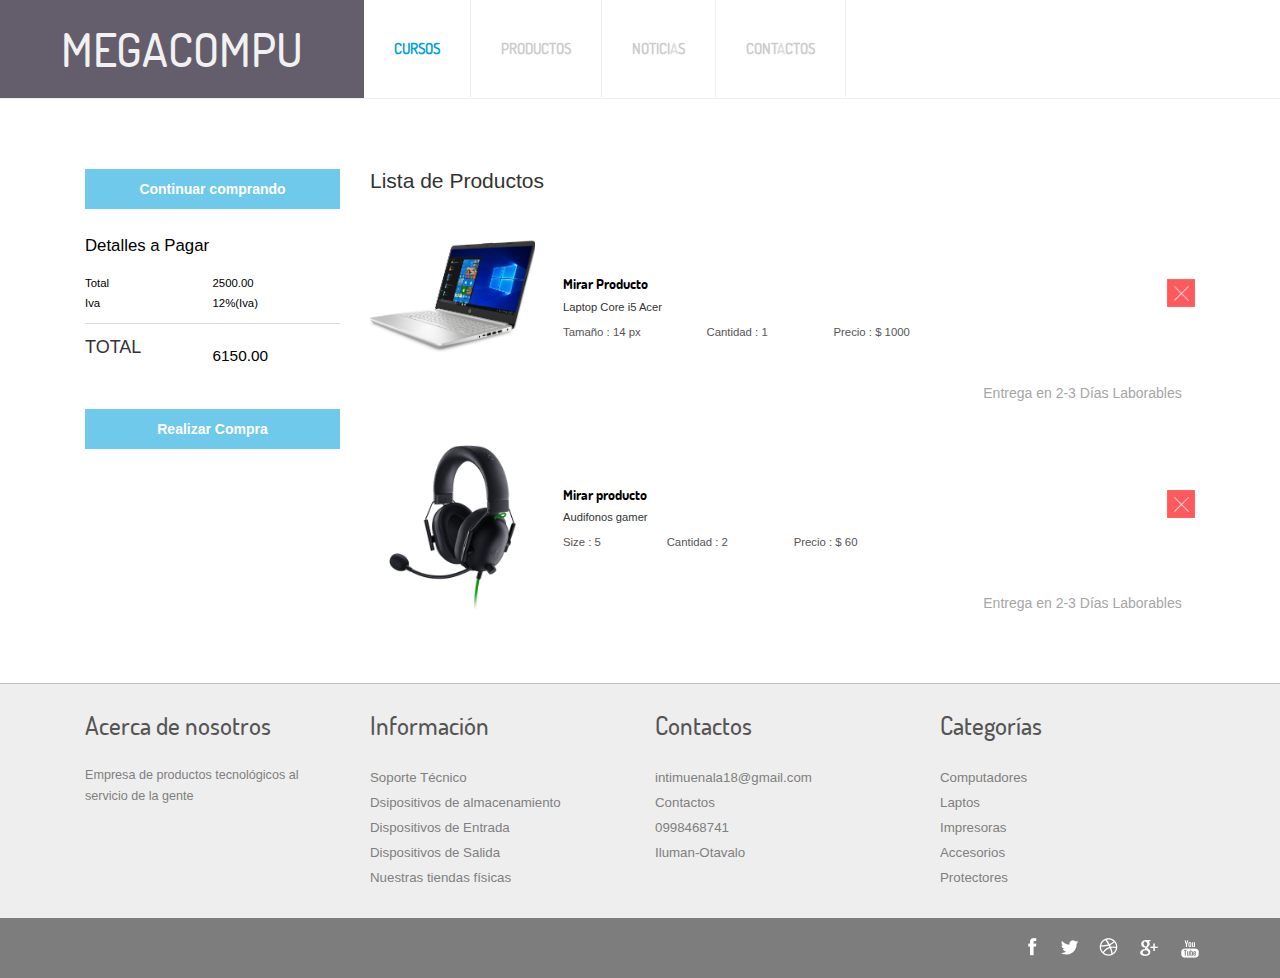
==== commit 5e6db97a: "Add files via upload" ====
--- a/compras.html
+++ b/compras.html
@@ -45,7 +45,7 @@
             <!---->
             <div class="top-nav">
                 <ul class="memenu skyblue">
-                    <li class="active"><a href="index.html">Inicio</a></li>
+                    <li class="active"><a href="cursos.html">Cursos</a></li>
                     <li class="grid"><a href="#">Productos</a>
                         <div class="mepanel">
 
@@ -65,21 +65,7 @@
                             </div>
                         </div>
                     </li>
-                    <li class="grid"><a href="#">Acesorios</a>
-                        <div class="mepanel">
-
-                            <div class="col1 me-one">
-                                <h4>Tienda</h4>
-                                <ul>
-                                    <li><a href="productos.html">Dispositivos de Almacenamiento</a></li>
-                                    <li><a href="productos.html">Audifonos</a></li>
-                                    <li><a href="productos.html">Teclados</a></li>
-                                    <li><a href="productos.html">Mouse</a></li>
-                                </ul>
-                            </div>
-
-                        </div>
-                    </li>
+                    <li class="grid"><a href="noticias.html">Noticias</a></li>
 
                     <li class="grid"><a href="contacto.html">Contactos</a></li>
                 </ul>
@@ -217,13 +203,13 @@
                         </ul>
                     </div>
                     <div class="col-md-3 ftr-grid">
-                        <h3>Más Información</h3>
+                        <h3>Contactos</h3>
                         <ul class="nav-bottom">
-                            <li><a href="#">Registro</a></li>
+                            <li><a href="#">intimuenala18@gmail.com</a></li>
                             <li><a href="contact.html">Contactos</a></li>
-                            <li><a href="#">Miebros</a></li>
-                            <li><a href="#">Comunidad</a></li>
-
+                            <li><a href="#">0998468741</a></li>
+                            <li><a href="#">Iluman-Otavalo</a></li>
+    
                         </ul>
                     </div>
                     <div class="col-md-3 ftr-grid">
